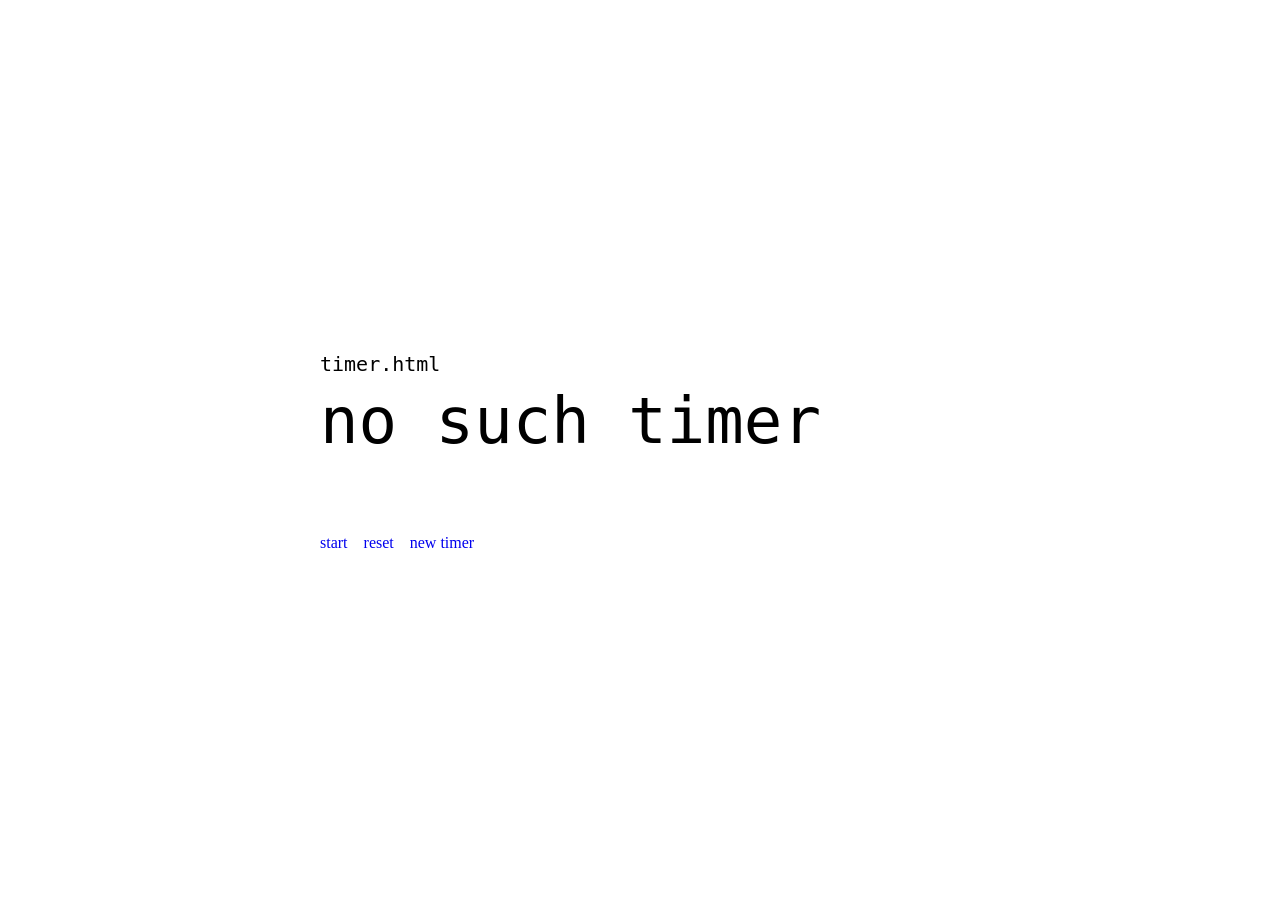
==== static/timer.html @ d062a945 "Initial upload" ====
<!DOCTYPE html>
<html>
  <head>
    <meta charset="utf-8">
    <meta name="viewport" content="width=device-width, initial-scale=1">
    <title>duck race timer</title>
    <link rel="stylesheet" type="text/css" href="/static/style.css">
  </head>

  <body>
    <div class="wrapper">
      <p class="code" id="code"></p>
      <p class="clock" id="clock">--:--:--</p>
      <p class="banner" id="banner"></p>
      <div id="pond"></div>
      <p class="controls">
        <a href="#" id="start">start</a>
        <a href="#" id="reset">reset</a>
        <a href="/">new timer</a>
      </p>
    </div>
    <script src="/static/timer.js"></script>
  </body>
</html>
---- static/style.css ----
html, body {
    display: flex;
    align-items: center;
    justify-content: center;
    height: 100%;
    margin: 0px;
    padding: 0px;
}

.wrapper {
    width: min(640px, 90vw);
    display: flex;
    flex-direction: column;
}

.code {
    font-family: monospace;
    font-size: 20px;
    margin-bottom: 0px;
}

.clock {
    font-family: monospace;
    font-size: 64px;
    margin: 8px 0px 8px 0px;
}

.banner {
    font-family: monospace;
    font-size: 24px;
    min-height: 28px;
    margin: 0px 0px 16px 0px;
}

#pond {
    border-right: 2px solid;
}
.lane {
    position: relative;
    height: 50px;
    border-bottom: 1px dashed;
}
.duck {
    position: absolute;
    left: calc(var(--pos, 0) * (100% - 56px));
    bottom: 0px;
    display: flex;
    flex-direction: column;
    align-items: center;
}
.duck svg {
    display: block;
}
.duck-name {
    font-family: monospace;
    font-size: 12px;
    white-space: nowrap;
}

.controls {
    margin-top: 24px;
}
.controls a {
    text-decoration: none;
    margin-right: 12px;
}
.controls a:hover {
    text-decoration: underline;
}
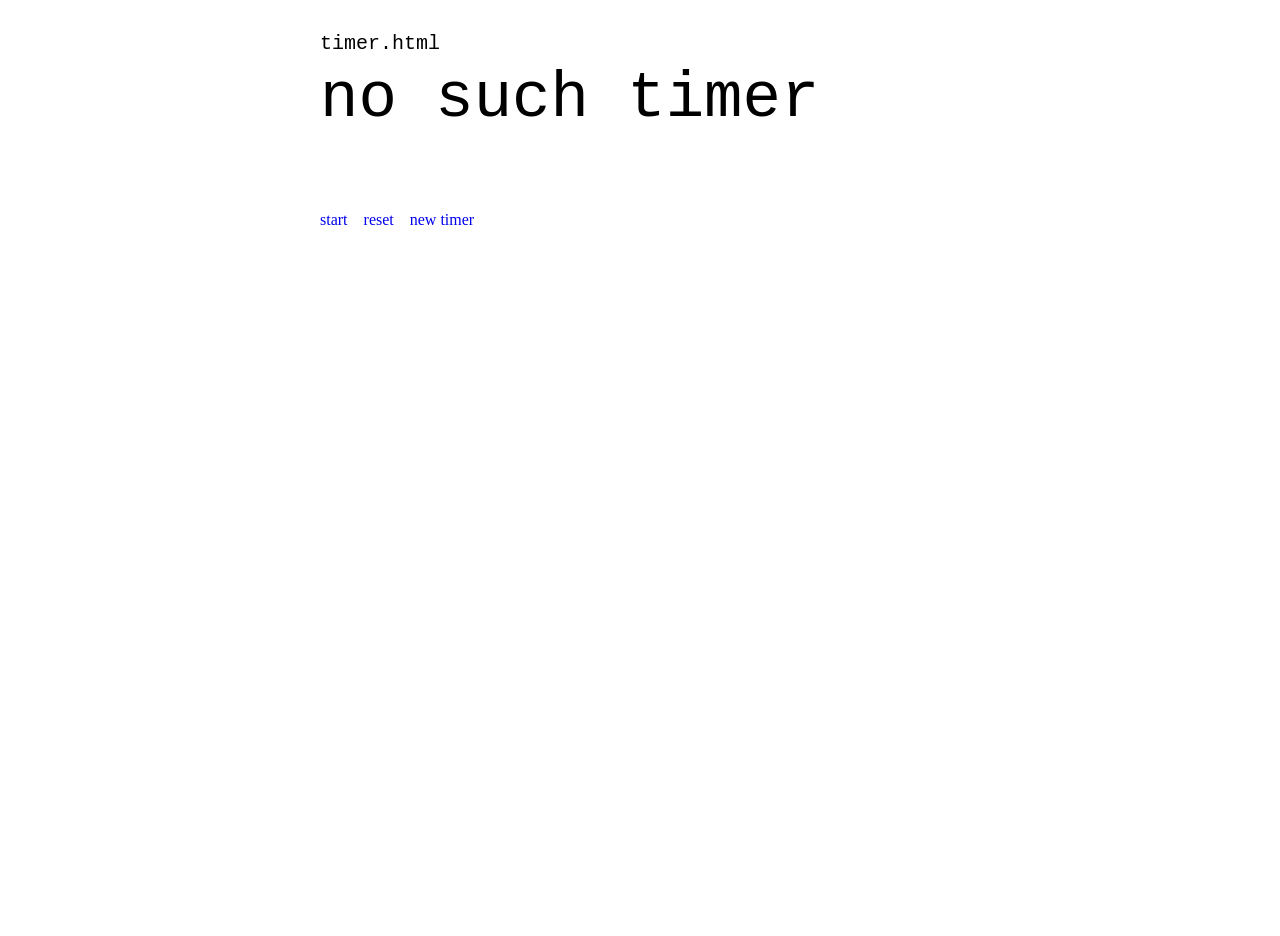
==== commit f45b0f70: "FIX Cleaned up layout" ====
--- a/static/timer.html
+++ b/static/timer.html
@@ -7,8 +7,9 @@
     <link rel="stylesheet" type="text/css" href="/static/style.css">
   </head>
 
-  <body>
+  <body class="timer-page">
     <div class="wrapper">
+      <h1 class="race-title" id="title" hidden></h1>
       <p class="code" id="code"></p>
       <p class="clock" id="clock">--:--:--</p>
       <p class="banner" id="banner"></p>
--- a/static/style.css
+++ b/static/style.css
@@ -1,16 +1,32 @@
-html, body {
-    display: flex;
-    align-items: center;
-    justify-content: center;
-    height: 100%;
+html {
     margin: 0px;
     padding: 0px;
+}
+
+body {
+    margin: 0px;
+    padding: 0px;
+    min-height: 100vh;
+    display: flex;
+    justify-content: center;
+    align-items: center;
+}
+
+body.timer-page {
+    align-items: flex-start;
+    padding: 12px 0px 24px 0px;
 }
 
 .wrapper {
     width: min(640px, 90vw);
     display: flex;
     flex-direction: column;
+}
+
+.race-title {
+    font-family: monospace;
+    font-size: 28px;
+    margin: 0px 0px 4px 0px;
 }
 
 .code {
@@ -35,10 +51,20 @@
 #pond {
     border-right: 2px solid;
 }
+
+body.timer-page #pond {
+    max-height: calc(100vh - 240px);
+    overflow-y: auto;
+}
+
 .lane {
     position: relative;
     height: 50px;
     border-bottom: 1px dashed;
+}
+
+body.timer-page .lane {
+    height: 42px;
 }
 .duck {
     position: absolute;
